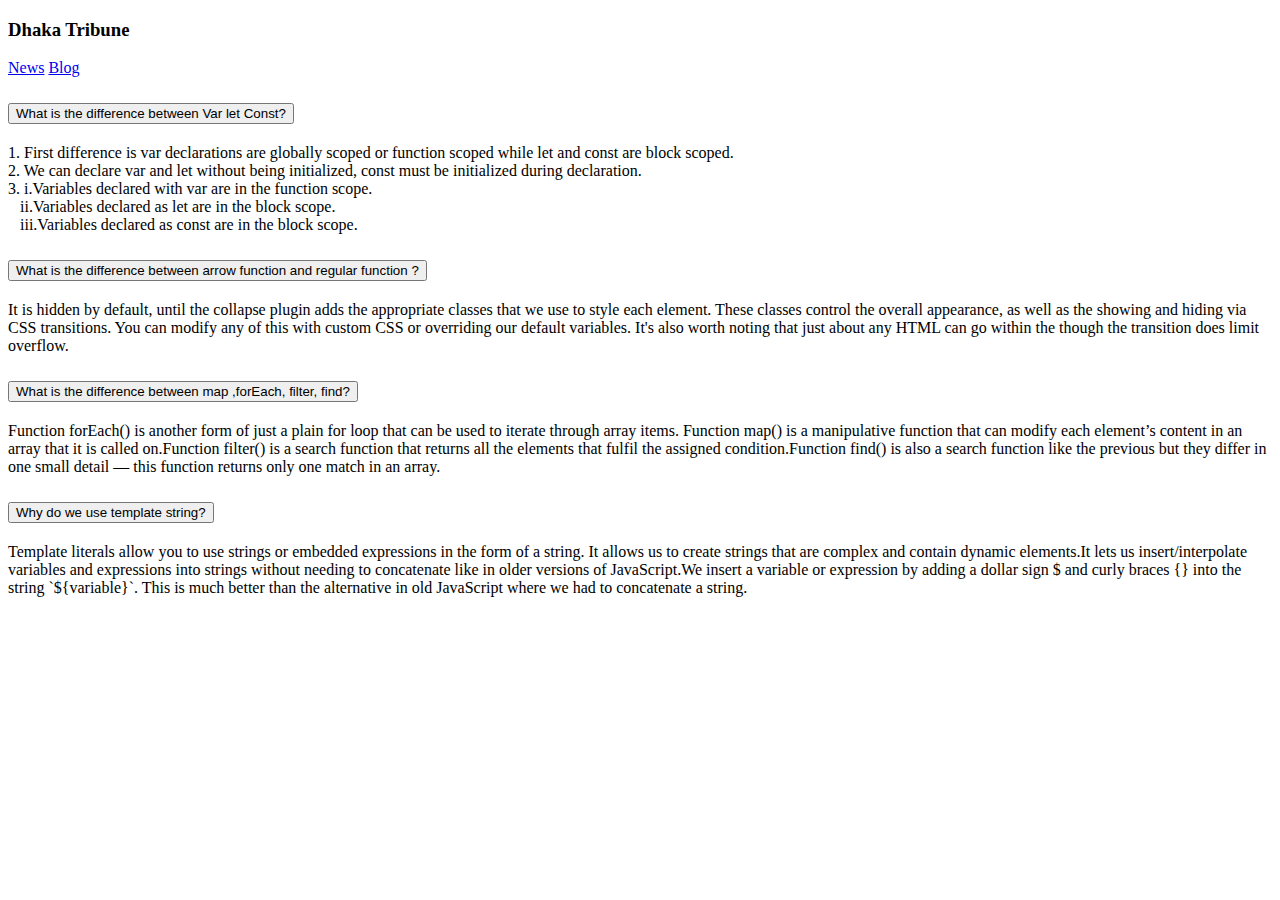
==== blog.html @ a78e1efa "blog part done" ====
<!DOCTYPE html>
<html lang="en">
<head>
    <meta charset="UTF-8">
    <meta http-equiv="X-UA-Compatible" content="IE=edge">
    <meta name="viewport" content="width=device-width, initial-scale=1.0">
    <title>Blogs</title>
    <link rel="stylesheet" href="style.css">
    <link href="https://cdn.jsdelivr.net/npm/bootstrap@5.0.2/dist/css/bootstrap.min.css" rel="stylesheet" integrity="sha384-EVSTQN3/azprG1Anm3QDgpJLIm9Nao0Yz1ztcQTwFspd3yD65VohhpuuCOmLASjC" crossorigin="anonymous">
</head>
<body>
     <!-- header section starts -->
   <header class="container border border-start-0 border-top-0 border-end-0 border-secondary">
    <div class="d-flex justify-content-between">
        <h3 class="text-primary p-3"><span class="text-white bg-primary p-2 rounded-2">Dhaka</span> Tribune</h3>
       <div class="d-flex fs-5 mt-2 fw-bold">
        <a class="nav-link text-dark" href="index.html">News</a>
        <a class="nav-link" href="blog.html">Blog</a>
       </div>
    </div>
   </header>
    <!-- header section ends -->
    <main>
        <section class="container mt-5">
            <div class="accordion" id="accordionExample">
                <div class="accordion-item">
                  <h2 class="accordion-header" id="headingOne">
                    <button class="accordion-button" type="button" data-bs-toggle="collapse" data-bs-target="#collapseOne" aria-expanded="true" aria-controls="collapseOne">
                      What is the difference between Var let Const?
                    </button>
                  </h2>
                  <div id="collapseOne" class="accordion-collapse collapse show" aria-labelledby="headingOne" data-bs-parent="#accordionExample">
                    <div class="accordion-body">
                        1. First difference is var declarations are globally scoped or function scoped while let and const are block scoped. <br>
                        2. We can declare var and let without being initialized, const must be initialized during declaration. <br>
                        3. i.Variables declared with var are in the function scope.<br>&nbsp;&nbsp;
                           ii.Variables declared as let are in the block scope. <br>&nbsp;&nbsp;
                           iii.Variables declared as const are in the block scope.
                    </div>
                  </div>
                </div>
                <div class="accordion-item">
                  <h2 class="accordion-header" id="headingTwo">
                    <button class="accordion-button collapsed" type="button" data-bs-toggle="collapse" data-bs-target="#collapseTwo" aria-expanded="false" aria-controls="collapseTwo">
                        What is the difference between arrow function and regular function ?
                    </button>
                  </h2>
                   <div id="collapseTwo" class="accordion-collapse collapse" aria-labelledby="headingTwo" data-bs-parent="#accordionExample">
                    <div class="accordion-body">
                      It is hidden by default, until the collapse plugin adds the appropriate classes that we use to style each element. These classes control the overall appearance, as well as the showing and hiding via CSS transitions. You can modify any of this with custom CSS or overriding our default variables. It's also worth noting that just about any HTML can go within the  though the transition does limit overflow.
                    </div>
                  </div>
                </div>
                <div class="accordion-item">
                  <h2 class="accordion-header" id="headingThree">
                    <button class="accordion-button collapsed" type="button" data-bs-toggle="collapse" data-bs-target="#collapseThree" aria-expanded="false" aria-controls="collapseThree">
                        What is the difference between map ,forEach, filter, find?
                    </button>
                  </h2>
                  <div id="collapseThree" class="accordion-collapse collapse" aria-labelledby="headingThree" data-bs-parent="#accordionExample">
                    <div class="accordion-body">
                        Function forEach() is another form of just a plain for loop that can be used to iterate through array items. Function map() is a manipulative function that can modify each element’s content in an array that it is called on.Function filter() is a search function that returns all the elements that fulfil the assigned condition.Function find() is also a search function like the previous but they differ in one small detail — this function returns only one match in an array.
                    </div>
                  </div>
                </div>
                <div class="accordion-item">
                    <h2 class="accordion-header" id="headingFour">
                      <button class="accordion-button collapsed" type="button" data-bs-toggle="collapse" data-bs-target="#collapseFour" aria-expanded="false" aria-controls="collapseFour">
                         Why do we use template string?
                      </button>
                    </h2>
                    <div id="collapseFour" class="accordion-collapse collapse" aria-labelledby="headingFour" data-bs-parent="#accordionExample">
                      <div class="accordion-body">
                        Template literals allow you to use strings or embedded expressions in the form of a string. It allows us to create strings that are complex and contain dynamic elements.It lets us insert/interpolate variables and expressions into strings without needing to concatenate like in older versions of JavaScript.We insert a variable or expression by adding a dollar sign $ and curly braces {} into the string `${variable}`. This is much better than the alternative in old JavaScript where we had to concatenate a string.
                      </div>
                    </div>
                  </div>
              </div>
        </section>
    </main>
    <script src="https://cdn.jsdelivr.net/npm/bootstrap@5.0.2/dist/js/bootstrap.bundle.min.js" integrity="sha384-MrcW6ZMFYlzcLA8Nl+NtUVF0sA7MsXsP1UyJoMp4YLEuNSfAP+JcXn/tWtIaxVXM" crossorigin="anonymous"></script>
</body>
</html>
---- style.css ----
.text-overflow{
    text-overflow: ellipsis;
    overflow: hidden;
    /* border: 1px solid blue; */
    /* white-space: nowrap; */
    width:800px;
    height: 140px;
}
.image img{
    width: 60px;
    height: 60px;
}
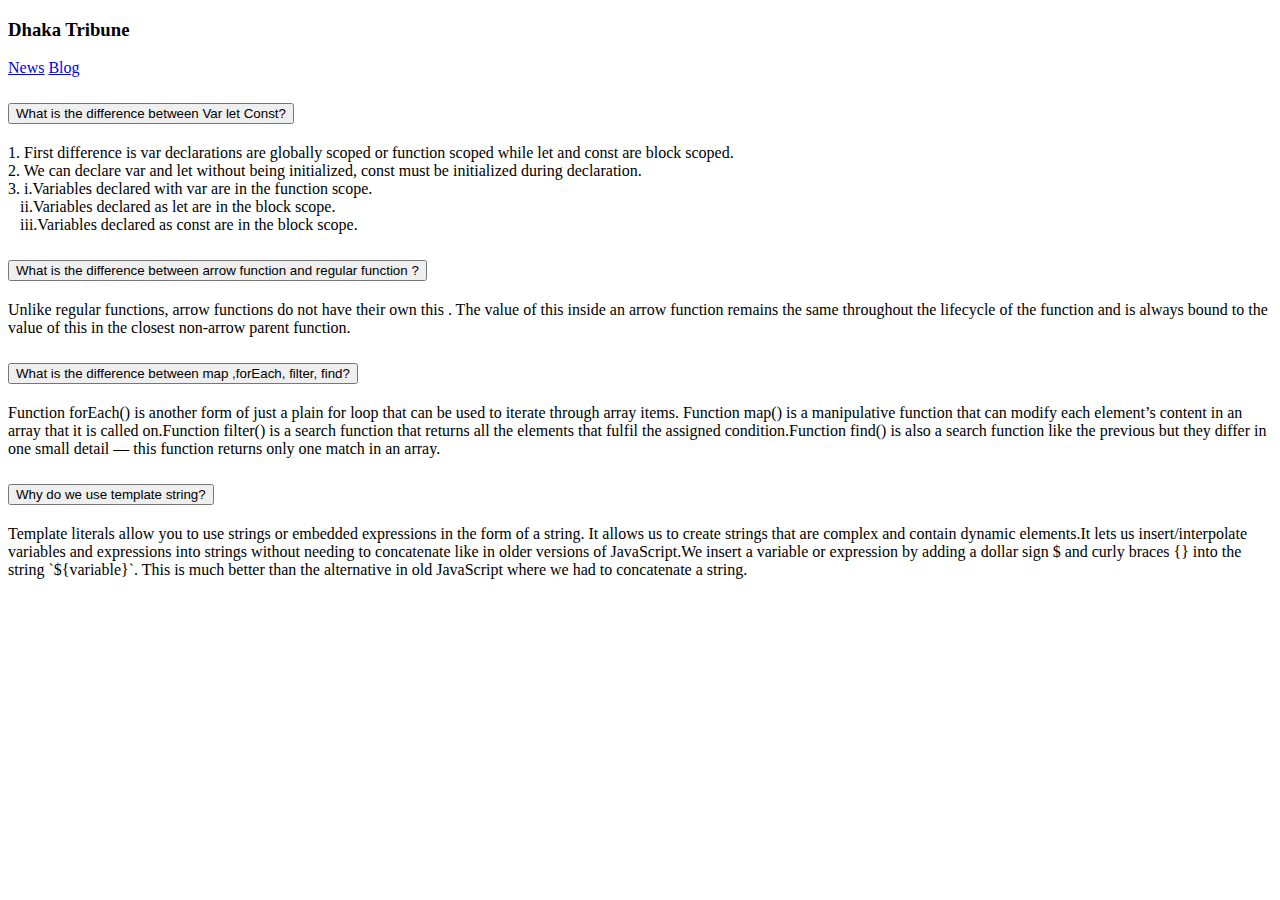
==== commit 11ad05ca: "footer section done" ====
--- a/blog.html
+++ b/blog.html
@@ -47,7 +47,7 @@
                   </h2>
                    <div id="collapseTwo" class="accordion-collapse collapse" aria-labelledby="headingTwo" data-bs-parent="#accordionExample">
                     <div class="accordion-body">
-                      It is hidden by default, until the collapse plugin adds the appropriate classes that we use to style each element. These classes control the overall appearance, as well as the showing and hiding via CSS transitions. You can modify any of this with custom CSS or overriding our default variables. It's also worth noting that just about any HTML can go within the  though the transition does limit overflow.
+                        Unlike regular functions, arrow functions do not have their own this . The value of this inside an arrow function remains the same throughout the lifecycle of the function and is always bound to the value of this in the closest non-arrow parent function.
                     </div>
                   </div>
                 </div>
--- a/style.css
+++ b/style.css
@@ -1,12 +1,7 @@
-.text-overflow{
-    text-overflow: ellipsis;
-    overflow: hidden;
-    /* border: 1px solid blue; */
-    /* white-space: nowrap; */
-    width:800px;
-    height: 140px;
+.image img{
+    width: 50px;
+    height: 50px;
 }
-.image img{
-    width: 60px;
-    height: 60px;
+.cardTitle{
+    height: 50px;
 }
